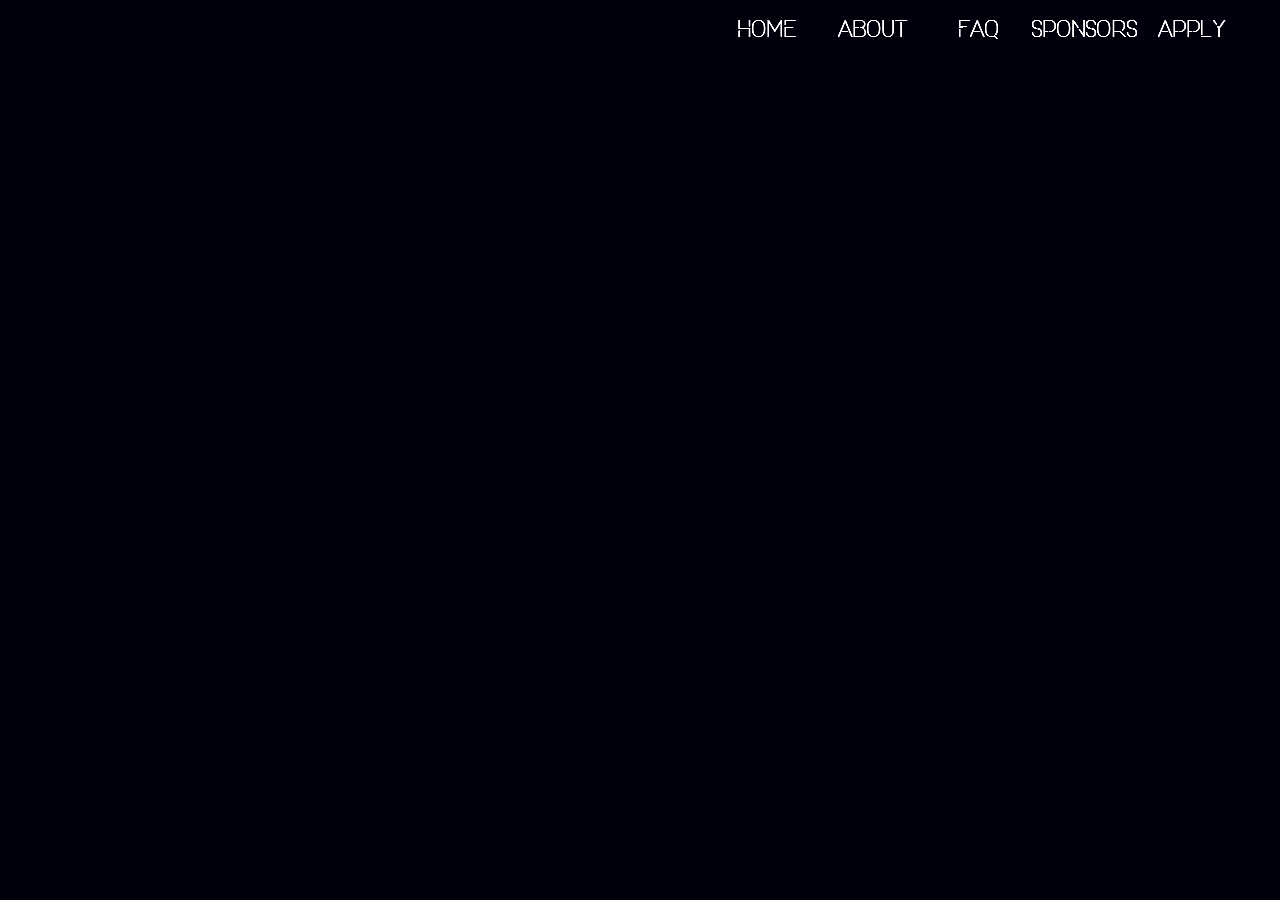
==== about.html @ 70204dcb "first" ====
<!DOCTYPE html>
<html class="nojs html css_verticalspacer" lang="en-US">
 <head>

  <meta http-equiv="Content-type" content="text/html;charset=UTF-8"/>
  <meta name="generator" content="2017.0.2.363"/>
  <meta name="viewport" content="width=device-width, initial-scale=1.0"/>
  
  <script type="text/javascript">
   // Update the 'nojs'/'js' class on the html node
document.documentElement.className = document.documentElement.className.replace(/\bnojs\b/g, 'js');

// Check that all required assets are uploaded and up-to-date
if(typeof Muse == "undefined") window.Muse = {}; window.Muse.assets = {"required":["museutils.js", "museconfig.js", "jquery.musemenu.js", "jquery.watch.js", "require.js", "about.css"], "outOfDate":[]};
</script>
  
  <title>About</title>
  <!-- CSS -->
  <link rel="stylesheet" type="text/css" href="css/site_global.css?crc=4264581616"/>
  <link rel="stylesheet" type="text/css" href="css/master_a-master.css?crc=3843228567"/>
  <link rel="stylesheet" type="text/css" href="css/about.css?crc=3835637601" id="pagesheet"/>
  <!-- JS includes -->
  <!--[if lt IE 9]>
  <script src="scripts/html5shiv.js?crc=4241844378" type="text/javascript"></script>
  <![endif]-->
   </head>
 <body>

  <div class="clearfix borderbox" id="page"><!-- group -->
   <div class="browser_width" id="u864-3-bw">
    <div class="clearfix" id="u864-3"><!-- content -->
     <p>&nbsp;</p>
    </div>
   </div>
   <div class="browser_width" id="u956-bw">
    <div id="u956"><!-- simple frame --></div>
   </div>
   <nav class="MenuBar clearfix" id="menuu97"><!-- horizontal box -->
    <div class="MenuItemContainer clearfix grpelem" id="u112"><!-- vertical box -->
     <a class="nonblock nontext MenuItem MenuItemWithSubMenu transition clearfix colelem" id="u113" href="index.html"><!-- horizontal box --><img class="MenuItemLabel NoWrap grpelem" id="u114" alt="Home" src="images/blank.gif?crc=4208392903"/><!-- state-based BG images --></a>
    </div>
    <div class="MenuItemContainer clearfix grpelem" id="u250"><!-- vertical box -->
     <a class="nonblock nontext MenuItem MenuItemWithSubMenu MuseMenuActive transition clearfix colelem" id="u253" href="about.html"><!-- horizontal box --><img class="MenuItemLabel NoWrap grpelem" id="u256" alt="About" src="images/blank.gif?crc=4208392903"/><!-- state-based BG images --></a>
    </div>
    <div class="MenuItemContainer clearfix grpelem" id="u293"><!-- vertical box -->
     <a class="nonblock nontext MenuItem MenuItemWithSubMenu transition clearfix colelem" id="u296" href="faq.html"><!-- horizontal box --><img class="MenuItemLabel NoWrap grpelem" id="u299" alt="FAQ" src="images/blank.gif?crc=4208392903"/><!-- state-based BG images --></a>
    </div>
    <div class="MenuItemContainer clearfix grpelem" id="u335"><!-- vertical box -->
     <a class="nonblock nontext MenuItem MenuItemWithSubMenu transition clearfix colelem" id="u336" href="sponsors.html"><!-- horizontal box --><img class="MenuItemLabel NoWrap grpelem" id="u338" alt="Sponsors" src="images/blank.gif?crc=4208392903"/><!-- state-based BG images --></a>
    </div>
    <div class="MenuItemContainer clearfix grpelem" id="u377"><!-- vertical box -->
     <a class="nonblock nontext MenuItem MenuItemWithSubMenu transition clearfix colelem" id="u378" href="apply.html"><!-- horizontal box --><img class="MenuItemLabel NoWrap grpelem" id="u381" alt="Apply" src="images/blank.gif?crc=4208392903"/><!-- state-based BG images --></a>
    </div>
   </nav>
   <div class="verticalspacer" data-offset-top="0" data-content-above-spacer="0" data-content-below-spacer="500"></div>
  </div>
  <div class="preload_images">
   <img class="preload" src="images/u114-r.png?crc=39134044" alt=""/>
   <img class="preload" src="images/u114-m.png?crc=39134044" alt=""/>
   <img class="preload" src="images/u114-a.png?crc=4091102593" alt=""/>
   <img class="preload" src="images/u256-r.png?crc=74264179" alt=""/>
   <img class="preload" src="images/u256-m.png?crc=74264179" alt=""/>
   <img class="preload" src="images/u256-a.png?crc=158276597" alt=""/>
   <img class="preload" src="images/u299-r.png?crc=4279162783" alt=""/>
   <img class="preload" src="images/u299-m.png?crc=4279162783" alt=""/>
   <img class="preload" src="images/u299-a.png?crc=238087444" alt=""/>
   <img class="preload" src="images/u338-r.png?crc=57056258" alt=""/>
   <img class="preload" src="images/u338-m.png?crc=57056258" alt=""/>
   <img class="preload" src="images/u338-a.png?crc=390885924" alt=""/>
   <img class="preload" src="images/u381-r.png?crc=91395730" alt=""/>
   <img class="preload" src="images/u381-m.png?crc=91395730" alt=""/>
   <img class="preload" src="images/u381-a.png?crc=3938863892" alt=""/>
  </div>
  <!-- Other scripts -->
  <script type="text/javascript">
   window.Muse.assets.check=function(d){if(!window.Muse.assets.checked){window.Muse.assets.checked=!0;var b={},c=function(a,b){if(window.getComputedStyle){var c=window.getComputedStyle(a,null);return c&&c.getPropertyValue(b)||c&&c[b]||""}if(document.documentElement.currentStyle)return(c=a.currentStyle)&&c[b]||a.style&&a.style[b]||"";return""},a=function(a){if(a.match(/^rgb/))return a=a.replace(/\s+/g,"").match(/([\d\,]+)/gi)[0].split(","),(parseInt(a[0])<<16)+(parseInt(a[1])<<8)+parseInt(a[2]);if(a.match(/^\#/))return parseInt(a.substr(1),
16);return 0},g=function(g){for(var f=document.getElementsByTagName("link"),h=0;h<f.length;h++)if("text/css"==f[h].type){var i=(f[h].href||"").match(/\/?css\/([\w\-]+\.css)\?crc=(\d+)/);if(!i||!i[1]||!i[2])break;b[i[1]]=i[2]}f=document.createElement("div");f.className="version";f.style.cssText="display:none; width:1px; height:1px;";document.getElementsByTagName("body")[0].appendChild(f);for(h=0;h<Muse.assets.required.length;){var i=Muse.assets.required[h],l=i.match(/([\w\-\.]+)\.(\w+)$/),k=l&&l[1]?
l[1]:null,l=l&&l[2]?l[2]:null;switch(l.toLowerCase()){case "css":k=k.replace(/\W/gi,"_").replace(/^([^a-z])/gi,"_$1");f.className+=" "+k;k=a(c(f,"color"));l=a(c(f,"backgroundColor"));k!=0||l!=0?(Muse.assets.required.splice(h,1),"undefined"!=typeof b[i]&&(k!=b[i]>>>24||l!=(b[i]&16777215))&&Muse.assets.outOfDate.push(i)):h++;f.className="version";break;case "js":h++;break;default:throw Error("Unsupported file type: "+l);}}d?d().jquery!="1.8.3"&&Muse.assets.outOfDate.push("jquery-1.8.3.min.js"):Muse.assets.required.push("jquery-1.8.3.min.js");
f.parentNode.removeChild(f);if(Muse.assets.outOfDate.length||Muse.assets.required.length)f="Some files on the server may be missing or incorrect. Clear browser cache and try again. If the problem persists please contact website author.",g&&Muse.assets.outOfDate.length&&(f+="\nOut of date: "+Muse.assets.outOfDate.join(",")),g&&Muse.assets.required.length&&(f+="\nMissing: "+Muse.assets.required.join(",")),alert(f)};location&&location.search&&location.search.match&&location.search.match(/muse_debug/gi)?setTimeout(function(){g(!0)},5E3):g()}};
var muse_init=function(){require.config({baseUrl:""});require(["jquery","museutils","whatinput","jquery.musemenu","jquery.watch"],function(d){var $ = d;$(document).ready(function(){try{
window.Muse.assets.check($);/* body */
Muse.Utils.transformMarkupToFixBrowserProblemsPreInit();/* body */
Muse.Utils.prepHyperlinks(true);/* body */
Muse.Utils.fullPage('#page');/* 100% height page */
Muse.Utils.initWidget('.MenuBar', ['#bp_infinity'], function(elem) { return $(elem).museMenu(); });/* unifiedNavBar */
Muse.Utils.showWidgetsWhenReady();/* body */
Muse.Utils.transformMarkupToFixBrowserProblems();/* body */
}catch(b){if(b&&"function"==typeof b.notify?b.notify():Muse.Assert.fail("Error calling selector function: "+b),false)throw b;}})})};

</script>
  <!-- RequireJS script -->
  <script src="scripts/require.js?crc=4234670167" type="text/javascript" async data-main="scripts/museconfig.js?crc=4152223963" onload="if (requirejs) requirejs.onError = function(requireType, requireModule) { if (requireType && requireType.toString && requireType.toString().indexOf && 0 <= requireType.toString().indexOf('#scripterror')) window.Muse.assets.check(); }" onerror="window.Muse.assets.check();"></script>
   </body>
</html>
---- css/site_global.css ----
html{min-height:100%;min-width:100%;-ms-text-size-adjust:none;}body,div,dl,dt,dd,ul,ol,li,nav,h1,h2,h3,h4,h5,h6,pre,code,form,fieldset,legend,input,button,textarea,p,blockquote,th,td,a{margin:0px;padding:0px;border-width:0px;border-style:solid;border-color:transparent;-webkit-transform-origin:left top;-ms-transform-origin:left top;-o-transform-origin:left top;transform-origin:left top;background-repeat:no-repeat;}button.submit-btn{-moz-box-sizing:content-box;-webkit-box-sizing:content-box;box-sizing:content-box;}.transition{-webkit-transition-property:background-image,background-position,background-color,border-color,border-radius,color,font-size,font-style,font-weight,letter-spacing,line-height,text-align,box-shadow,text-shadow,opacity;transition-property:background-image,background-position,background-color,border-color,border-radius,color,font-size,font-style,font-weight,letter-spacing,line-height,text-align,box-shadow,text-shadow,opacity;}.transition *{-webkit-transition:inherit;transition:inherit;}table{border-collapse:collapse;border-spacing:0px;}fieldset,img{border:0px;border-style:solid;-webkit-transform-origin:left top;-ms-transform-origin:left top;-o-transform-origin:left top;transform-origin:left top;}address,caption,cite,code,dfn,em,strong,th,var,optgroup{font-style:inherit;font-weight:inherit;}del,ins{text-decoration:none;}li{list-style:none;}caption,th{text-align:left;}h1,h2,h3,h4,h5,h6{font-size:100%;font-weight:inherit;}input,button,textarea,select,optgroup,option{font-family:inherit;font-size:inherit;font-style:inherit;font-weight:inherit;}.form-grp input,.form-grp textarea{-webkit-appearance:none;-webkit-border-radius:0;}body{font-family:Arial, Helvetica Neue, Helvetica, sans-serif;text-align:left;font-size:14px;line-height:17px;word-wrap:break-word;text-rendering:optimizeLegibility;-moz-font-feature-settings:'liga';-ms-font-feature-settings:'liga';-webkit-font-feature-settings:'liga';font-feature-settings:'liga';}a:link{color:#0000FF;text-decoration:underline;}a:visited{color:#800080;text-decoration:underline;}a:hover{color:#0000FF;text-decoration:underline;}a:active{color:#EE0000;text-decoration:underline;}a.nontext{color:black;text-decoration:none;font-style:normal;font-weight:normal;}.normal_text{color:#000000;direction:ltr;font-family:Arial, Helvetica Neue, Helvetica, sans-serif;font-size:14px;font-style:normal;font-weight:normal;letter-spacing:0px;line-height:17px;text-align:left;text-decoration:none;text-indent:0px;text-transform:none;vertical-align:0px;padding:0px;}.Nav_Global_Up1{color:#FFFFFF;font-family:sofia-pro, sans-serif;font-size:16px;font-weight:500;text-align:center;text-transform:uppercase;padding:0px;}.Nav_Global_Over1{color:#FFB696;font-family:sofia-pro, sans-serif;font-size:16px;font-weight:500;text-align:center;text-transform:uppercase;padding:0px;}.Light-Upper{color:#FFFFFF;font-family:sofia-pro, sans-serif;font-weight:500;text-transform:uppercase;}.Character-Style{color:#A6CE39;font-size:61px;}.list0 li:before{position:absolute;right:100%;letter-spacing:0px;text-decoration:none;font-weight:normal;font-style:normal;}.rtl-list li:before{right:auto;left:100%;}.nls-None > li:before,.nls-None .list3 > li:before,.nls-None .list6 > li:before{margin-right:6px;content:'•';}.nls-None .list1 > li:before,.nls-None .list4 > li:before,.nls-None .list7 > li:before{margin-right:6px;content:'○';}.nls-None,.nls-None .list1,.nls-None .list2,.nls-None .list3,.nls-None .list4,.nls-None .list5,.nls-None .list6,.nls-None .list7,.nls-None .list8{padding-left:34px;}.nls-None.rtl-list,.nls-None .list1.rtl-list,.nls-None .list2.rtl-list,.nls-None .list3.rtl-list,.nls-None .list4.rtl-list,.nls-None .list5.rtl-list,.nls-None .list6.rtl-list,.nls-None .list7.rtl-list,.nls-None .list8.rtl-list{padding-left:0px;padding-right:34px;}.nls-None .list2 > li:before,.nls-None .list5 > li:before,.nls-None .list8 > li:before{margin-right:6px;content:'-';}.nls-None.rtl-list > li:before,.nls-None .list1.rtl-list > li:before,.nls-None .list2.rtl-list > li:before,.nls-None .list3.rtl-list > li:before,.nls-None .list4.rtl-list > li:before,.nls-None .list5.rtl-list > li:before,.nls-None .list6.rtl-list > li:before,.nls-None .list7.rtl-list > li:before,.nls-None .list8.rtl-list > li:before{margin-right:0px;margin-left:6px;}.TabbedPanelsTab{white-space:nowrap;}.MenuBar .MenuBarView,.MenuBar .SubMenuView{display:block;list-style:none;}.MenuBar .SubMenu{display:none;position:absolute;}.NoWrap{white-space:nowrap;word-wrap:normal;}.rootelem{margin-left:auto;margin-right:auto;}.colelem{display:inline;float:left;clear:both;}.clearfix:after{content:"\0020";visibility:hidden;display:block;height:0px;clear:both;}*:first-child+html .clearfix{zoom:1;}.clip_frame{overflow:hidden;}.popup_anchor{position:relative;width:0px;height:0px;}.popup_element{z-index:100000;}.svg{display:block;vertical-align:top;}span.wrap{content:'';clear:left;display:block;}span.actAsInlineDiv{display:inline-block;}.position_content,.excludeFromNormalFlow{float:left;}.preload_images{position:absolute;overflow:hidden;left:-9999px;top:-9999px;height:1px;width:1px;}.preload{height:1px;width:1px;}.animateStates{-webkit-transition:0.3s ease-in-out;-moz-transition:0.3s ease-in-out;-o-transition:0.3s ease-in-out;transition:0.3s ease-in-out;}[data-whatinput="mouse"] *:focus,[data-whatinput="touch"] *:focus,input:focus,textarea:focus{outline:none;}textarea{resize:none;overflow:auto;}.fld-prompt{pointer-events:none;}.wrapped-input{position:absolute;top:0px;left:0px;background:transparent;border:none;}.submit-btn{z-index:50000;cursor:pointer;}.anchor_item{width:22px;height:18px;}.MenuBar .SubMenuVisible,.MenuBarVertical .SubMenuVisible,.MenuBar .SubMenu .SubMenuVisible,.popup_element.Active,span.actAsPara,.actAsDiv,a.nonblock.nontext,img.block{display:block;}.widget_invisible,.js .invi,.js .mse_pre_init{visibility:hidden;}.ose_ei{visibility:hidden;z-index:0;}.no_vert_scroll{overflow-y:hidden;}.always_vert_scroll{overflow-y:scroll;}.always_horz_scroll{overflow-x:scroll;}.fullscreen{overflow:hidden;left:0px;top:0px;position:fixed;height:100%;width:100%;-moz-box-sizing:border-box;-webkit-box-sizing:border-box;-ms-box-sizing:border-box;box-sizing:border-box;}.fullwidth{position:absolute;}.borderbox{-moz-box-sizing:border-box;-webkit-box-sizing:border-box;-ms-box-sizing:border-box;box-sizing:border-box;}.scroll_wrapper{position:absolute;overflow:auto;left:0px;right:0px;top:0px;bottom:0px;padding-top:0px;padding-bottom:0px;margin-top:0px;margin-bottom:0px;}.browser_width > *{position:absolute;left:0px;right:0px;}.grpelem,.accordion_wrapper{display:inline;float:left;}.fld-checkbox input[type=checkbox],.fld-radiobutton input[type=radio]{position:absolute;overflow:hidden;clip:rect(0px, 0px, 0px, 0px);height:1px;width:1px;margin:-1px;padding:0px;border:0px;}.fld-checkbox input[type=checkbox] + label,.fld-radiobutton input[type=radio] + label{display:inline-block;background-repeat:no-repeat;cursor:pointer;float:left;width:100%;height:100%;}.pointer_cursor,.fld-recaptcha-mode,.fld-recaptcha-refresh,.fld-recaptcha-help{cursor:pointer;}p,h1,h2,h3,h4,h5,h6,ol,ul,span.actAsPara{max-height:1000000px;}.superscript{vertical-align:super;font-size:66%;line-height:0px;}.subscript{vertical-align:sub;font-size:66%;line-height:0px;}.horizontalSlideShow{-ms-touch-action:pan-y;touch-action:pan-y;}.verticalSlideShow{-ms-touch-action:pan-x;touch-action:pan-x;}.colelem100,.verticalspacer{clear:both;}.list0 li,.MenuBar .MenuItemContainer,.SlideShowContentPanel .fullscreen img,.css_verticalspacer .verticalspacer{position:relative;}.popup_element.Inactive,.js .disn,.js .an_invi,.hidden,.breakpoint{display:none;}#muse_css_mq{position:absolute;display:none;background-color:#FFFFFE;}.fluid_height_spacer{width:0.01px;}.muse_check_css{display:none;position:fixed;}@media screen and (-webkit-min-device-pixel-ratio:0){body{text-rendering:auto;}}
---- css/master_a-master.css ----
#u864-3{background-color:transparent;}#u956{background-color:#00000D;}#u113{-webkit-transition-duration:0s;-webkit-transition-delay:0s;transition-duration:0s;transition-delay:0s;background-image:url("../images/blank.gif?crc=4208392903");border-width:0px;background-color:transparent;}#u113:hover{-webkit-transition-duration:0.5s;-webkit-transition-delay:0s;-webkit-transition-timing-function:ease;transition-duration:0.5s;transition-delay:0s;transition-timing-function:ease;}#u114{vertical-align:top;background:transparent url("../images/u114.png?crc=4091102593") no-repeat 0px 0px;}#u113:hover #u114{background:transparent url("../images/u114-r.png?crc=39134044") no-repeat 0px 0px;}#u113:active #u114{background:transparent url("../images/u114-m.png?crc=39134044") no-repeat 0px 0px;}#u113.MuseMenuActive #u114{background:transparent url("../images/u114-a.png?crc=4091102593") no-repeat 0px 0px;}#u253{-webkit-transition-duration:0s;-webkit-transition-delay:0s;transition-duration:0s;transition-delay:0s;background-image:url("../images/blank.gif?crc=4208392903");border-width:0px;background-color:transparent;}#u253:hover{-webkit-transition-duration:0.5s;-webkit-transition-delay:0s;-webkit-transition-timing-function:ease;transition-duration:0.5s;transition-delay:0s;transition-timing-function:ease;}#u256{vertical-align:top;background:transparent url("../images/u256.png?crc=158276597") no-repeat 0px 0px;}#u253:hover #u256{background:transparent url("../images/u256-r.png?crc=74264179") no-repeat 0px 0px;}#u253:active #u256{background:transparent url("../images/u256-m.png?crc=74264179") no-repeat 0px 0px;}#u253.MuseMenuActive #u256{background:transparent url("../images/u256-a.png?crc=158276597") no-repeat 0px 0px;}#u296{-webkit-transition-duration:0s;-webkit-transition-delay:0s;transition-duration:0s;transition-delay:0s;background-image:url("../images/blank.gif?crc=4208392903");border-width:0px;background-color:transparent;}#u296:hover{-webkit-transition-duration:0.5s;-webkit-transition-delay:0s;-webkit-transition-timing-function:ease;transition-duration:0.5s;transition-delay:0s;transition-timing-function:ease;}#u299{vertical-align:top;background:transparent url("../images/u299.png?crc=238087444") no-repeat 0px 0px;}#u296:hover #u299{background:transparent url("../images/u299-r.png?crc=4279162783") no-repeat 0px 0px;}#u296:active #u299{background:transparent url("../images/u299-m.png?crc=4279162783") no-repeat 0px 0px;}#u296.MuseMenuActive #u299{background:transparent url("../images/u299-a.png?crc=238087444") no-repeat 0px 0px;}#u336{-webkit-transition-duration:0s;-webkit-transition-delay:0s;transition-duration:0s;transition-delay:0s;background-image:url("../images/blank.gif?crc=4208392903");border-width:0px;background-color:transparent;}#u336:hover{-webkit-transition-duration:0.5s;-webkit-transition-delay:0s;-webkit-transition-timing-function:ease;transition-duration:0.5s;transition-delay:0s;transition-timing-function:ease;}#u338{vertical-align:top;background:transparent url("../images/u338.png?crc=390885924") no-repeat 0px 0px;}#u336:hover #u338{background:transparent url("../images/u338-r.png?crc=57056258") no-repeat 0px 0px;}#u336:active #u338{background:transparent url("../images/u338-m.png?crc=57056258") no-repeat 0px 0px;}#u336.MuseMenuActive #u338{background:transparent url("../images/u338-a.png?crc=390885924") no-repeat 0px 0px;}#menuu97,#u112,#u250,#u293,#u335,#u377{border-width:0px;background-color:transparent;}#u378{-webkit-transition-duration:0s;-webkit-transition-delay:0s;transition-duration:0s;transition-delay:0s;background-image:url("../images/blank.gif?crc=4208392903");border-width:0px;background-color:transparent;}#u378:hover{-webkit-transition-duration:0.5s;-webkit-transition-delay:0s;-webkit-transition-timing-function:ease;transition-duration:0.5s;transition-delay:0s;transition-timing-function:ease;}#u113.MuseMenuActive,#u253.MuseMenuActive,#u296.MuseMenuActive,#u336.MuseMenuActive,#u378.MuseMenuActive{-webkit-transition-duration:0s;-webkit-transition-delay:0s;transition-duration:0s;transition-delay:0s;}#u381{vertical-align:top;background:transparent url("../images/u381.png?crc=3938863892") no-repeat 0px 0px;}#u378:hover #u381{background:transparent url("../images/u381-r.png?crc=91395730") no-repeat 0px 0px;}#u378:active #u381{background:transparent url("../images/u381-m.png?crc=91395730") no-repeat 0px 0px;}#u378.MuseMenuActive #u381{background:transparent url("../images/u381-a.png?crc=3938863892") no-repeat 0px 0px;}.MenuItem{cursor:pointer;}
---- css/about.css ----
.version.about{color:#0000E4;background-color:#9F2F61;}#muse_css_mq{background-color:#FFFFFF;}#page{z-index:1;min-height:438px;background-image:none;border-width:0px;border-color:#000000;background-color:transparent;padding-bottom:62px;width:100%;max-width:1250px;margin-left:auto;margin-right:auto;}#u864-3{z-index:2;min-height:62px;position:fixed;top:0px;}#u864-3-bw{z-index:2;}#u956{z-index:5;height:62px;position:fixed;top:0px;}#u956-bw{z-index:5;}#menuu97{z-index:6;width:531px;position:fixed;top:14px;left:50%;margin-left:74px;}#u112{width:106px;min-height:34px;position:relative;margin-right:-10000px;}#u113{width:106px;position:relative;}#u113:hover{width:106px;min-height:0px;margin:0px;}#u250{width:106px;min-height:34px;position:relative;margin-right:-10000px;left:106px;}#u253{width:106px;position:relative;}#u113.MuseMenuActive,#u253:hover{width:106px;min-height:0px;margin:0px;}#u293{width:106px;min-height:34px;position:relative;margin-right:-10000px;left:212px;}#u296{width:106px;position:relative;}#u253.MuseMenuActive,#u296:hover{width:106px;min-height:0px;margin:0px;}#u335{width:106px;min-height:34px;position:relative;margin-right:-10000px;left:318px;}#u336{width:106px;position:relative;}#u296.MuseMenuActive,#u336:hover{width:106px;min-height:0px;margin:0px;}#u336.MuseMenuActive{width:106px;min-height:0px;margin:0px;}#u114,#u256,#u299,#u338{height:37px;width:106px;position:relative;margin-bottom:-3px;margin-right:-10000px;top:3px;}#u377{width:107px;min-height:34px;position:relative;margin-right:-10000px;left:424px;}#u378{width:107px;position:relative;}#u378:hover{width:107px;min-height:0px;margin:0px;}#u378.MuseMenuActive{width:107px;min-height:0px;margin:0px;}#u381{height:37px;width:107px;position:relative;margin-bottom:-3px;margin-right:-10000px;top:3px;}.css_verticalspacer .verticalspacer{height:calc(100vh - 500px);}.html{background-color:#00000D;}body{position:relative;min-width:320px;}
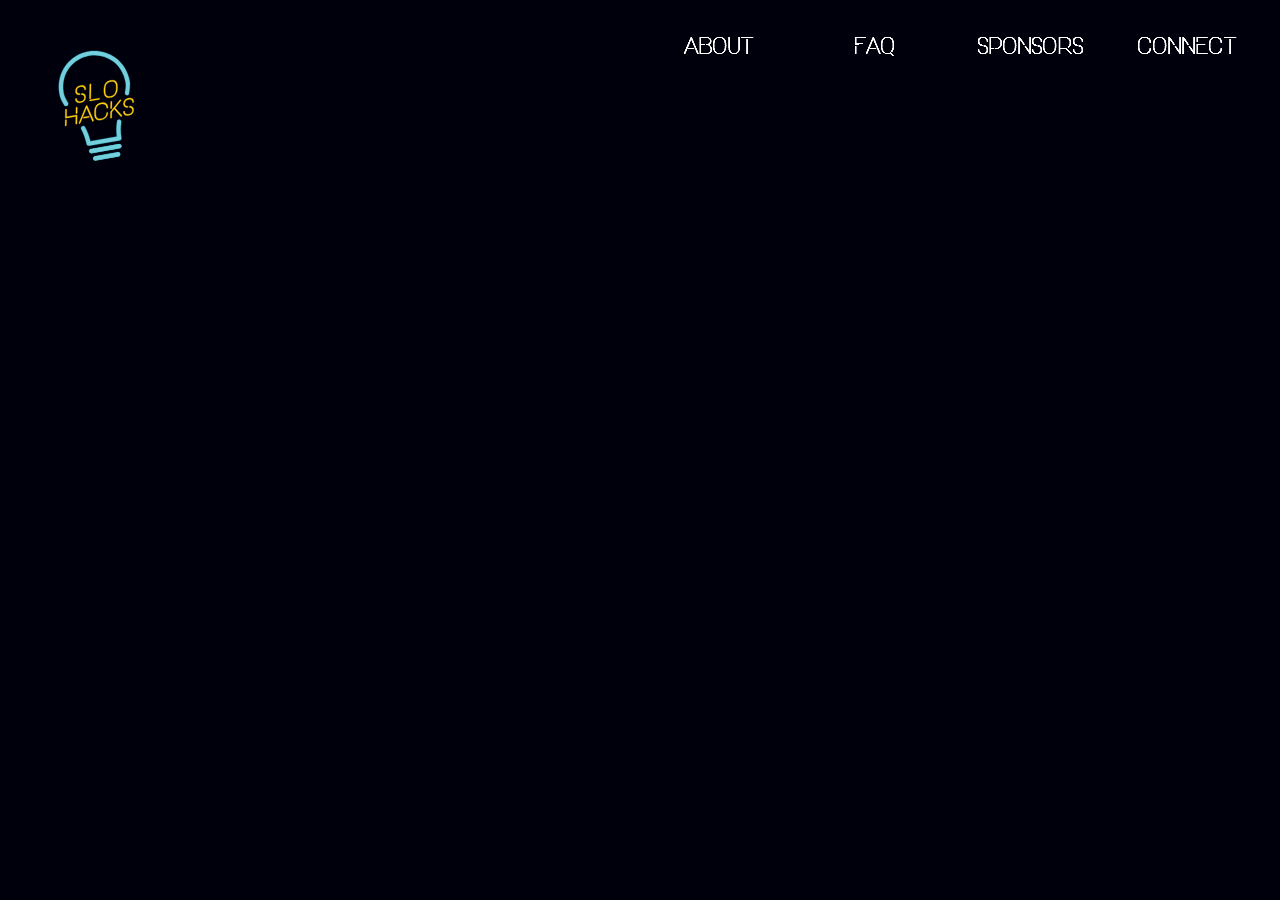
==== commit af9f1053: "morechanges" ====
--- a/about.html
+++ b/about.html
@@ -17,8 +17,8 @@
   <title>About</title>
   <!-- CSS -->
   <link rel="stylesheet" type="text/css" href="css/site_global.css?crc=4264581616"/>
-  <link rel="stylesheet" type="text/css" href="css/master_a-master.css?crc=3843228567"/>
-  <link rel="stylesheet" type="text/css" href="css/about.css?crc=3835637601" id="pagesheet"/>
+  <link rel="stylesheet" type="text/css" href="css/master_a-master.css?crc=4027161433"/>
+  <link rel="stylesheet" type="text/css" href="css/about.css?crc=333335876" id="pagesheet"/>
   <!-- JS includes -->
   <!--[if lt IE 9]>
   <script src="scripts/html5shiv.js?crc=4241844378" type="text/javascript"></script>
@@ -27,49 +27,50 @@
  <body>
 
   <div class="clearfix borderbox" id="page"><!-- group -->
-   <div class="browser_width" id="u864-3-bw">
-    <div class="clearfix" id="u864-3"><!-- content -->
-     <p>&nbsp;</p>
+   <div class="clearfix grpelem" id="pu864-3"><!-- group -->
+    <div class="browser_width" id="u864-3-bw">
+     <div class="clearfix" id="u864-3"><!-- content -->
+      <p>&nbsp;</p>
+     </div>
     </div>
+    <div class="browser_width" id="u3752-3-bw">
+     <div class="clearfix" id="u3752-3"><!-- content -->
+      <p>&nbsp;</p>
+     </div>
+    </div>
+    <a class="nonblock nontext clip_frame" id="u4817" href="index.html"><!-- svg --><img class="svg svg_mar" id="u4813" src="images/logo.svg?crc=184304379" onload="this.style.height=(this.offsetWidth*176/154)+'px'" alt="" data-mu-svgfallback="images/logo_poster_.png?crc=3825379800" data-image-width="154" data-image-height="176"/></a>
    </div>
-   <div class="browser_width" id="u956-bw">
-    <div id="u956"><!-- simple frame --></div>
+   <div id="menuu97-wrapper">
+    <nav class="MenuBar clearfix" id="menuu97"><!-- horizontal box -->
+     <div class="MenuItemContainer borderbox clearfix grpelem" id="u4251"><!-- vertical box -->
+      <a class="nonblock nontext MenuItem MenuItemWithSubMenu borderbox clearfix colelem" id="u4254" href="faq.html"><!-- horizontal box --><div class="MenuItemLabel NoWrap grpelem" id="u4256"><!-- state-based BG images --><img alt="ABOUt" src="images/blank.gif?crc=4208392903"/><div class="fluid_height_spacer"></div></div></a>
+     </div>
+     <div class="MenuItemContainer borderbox clearfix grpelem" id="u3961"><!-- vertical box -->
+      <a class="nonblock nontext MenuItem MenuItemWithSubMenu borderbox clearfix colelem" id="u3964" href="faq.html"><!-- horizontal box --><div class="MenuItemLabel NoWrap grpelem" id="u3967"><!-- state-based BG images --><img alt="FAQ" src="images/blank.gif?crc=4208392903"/><div class="fluid_height_spacer"></div></div></a>
+     </div>
+     <div class="MenuItemContainer borderbox clearfix grpelem" id="u3996"><!-- vertical box -->
+      <a class="nonblock nontext MenuItem MenuItemWithSubMenu borderbox clearfix colelem" id="u3999" href="sponsors.html"><!-- horizontal box --><div class="MenuItemLabel NoWrap grpelem" id="u4001"><!-- state-based BG images --><img alt="SPONSORS" src="images/blank.gif?crc=4208392903"/><div class="fluid_height_spacer"></div></div></a>
+     </div>
+     <div class="MenuItemContainer borderbox clearfix grpelem" id="u4031"><!-- vertical box -->
+      <a class="nonblock nontext MenuItem MenuItemWithSubMenu borderbox clearfix colelem" id="u4032" href="apply.html"><!-- horizontal box --><div class="MenuItemLabel NoWrap grpelem" id="u4033"><!-- state-based BG images --><img alt="connect" src="images/blank.gif?crc=4208392903"/><div class="fluid_height_spacer"></div></div></a>
+     </div>
+    </nav>
    </div>
-   <nav class="MenuBar clearfix" id="menuu97"><!-- horizontal box -->
-    <div class="MenuItemContainer clearfix grpelem" id="u112"><!-- vertical box -->
-     <a class="nonblock nontext MenuItem MenuItemWithSubMenu transition clearfix colelem" id="u113" href="index.html"><!-- horizontal box --><img class="MenuItemLabel NoWrap grpelem" id="u114" alt="Home" src="images/blank.gif?crc=4208392903"/><!-- state-based BG images --></a>
-    </div>
-    <div class="MenuItemContainer clearfix grpelem" id="u250"><!-- vertical box -->
-     <a class="nonblock nontext MenuItem MenuItemWithSubMenu MuseMenuActive transition clearfix colelem" id="u253" href="about.html"><!-- horizontal box --><img class="MenuItemLabel NoWrap grpelem" id="u256" alt="About" src="images/blank.gif?crc=4208392903"/><!-- state-based BG images --></a>
-    </div>
-    <div class="MenuItemContainer clearfix grpelem" id="u293"><!-- vertical box -->
-     <a class="nonblock nontext MenuItem MenuItemWithSubMenu transition clearfix colelem" id="u296" href="faq.html"><!-- horizontal box --><img class="MenuItemLabel NoWrap grpelem" id="u299" alt="FAQ" src="images/blank.gif?crc=4208392903"/><!-- state-based BG images --></a>
-    </div>
-    <div class="MenuItemContainer clearfix grpelem" id="u335"><!-- vertical box -->
-     <a class="nonblock nontext MenuItem MenuItemWithSubMenu transition clearfix colelem" id="u336" href="sponsors.html"><!-- horizontal box --><img class="MenuItemLabel NoWrap grpelem" id="u338" alt="Sponsors" src="images/blank.gif?crc=4208392903"/><!-- state-based BG images --></a>
-    </div>
-    <div class="MenuItemContainer clearfix grpelem" id="u377"><!-- vertical box -->
-     <a class="nonblock nontext MenuItem MenuItemWithSubMenu transition clearfix colelem" id="u378" href="apply.html"><!-- horizontal box --><img class="MenuItemLabel NoWrap grpelem" id="u381" alt="Apply" src="images/blank.gif?crc=4208392903"/><!-- state-based BG images --></a>
-    </div>
-   </nav>
-   <div class="verticalspacer" data-offset-top="0" data-content-above-spacer="0" data-content-below-spacer="500"></div>
+   <div class="verticalspacer" data-offset-top="0" data-content-above-spacer="196" data-content-below-spacer="500"></div>
   </div>
   <div class="preload_images">
-   <img class="preload" src="images/u114-r.png?crc=39134044" alt=""/>
-   <img class="preload" src="images/u114-m.png?crc=39134044" alt=""/>
-   <img class="preload" src="images/u114-a.png?crc=4091102593" alt=""/>
-   <img class="preload" src="images/u256-r.png?crc=74264179" alt=""/>
-   <img class="preload" src="images/u256-m.png?crc=74264179" alt=""/>
-   <img class="preload" src="images/u256-a.png?crc=158276597" alt=""/>
-   <img class="preload" src="images/u299-r.png?crc=4279162783" alt=""/>
-   <img class="preload" src="images/u299-m.png?crc=4279162783" alt=""/>
-   <img class="preload" src="images/u299-a.png?crc=238087444" alt=""/>
-   <img class="preload" src="images/u338-r.png?crc=57056258" alt=""/>
-   <img class="preload" src="images/u338-m.png?crc=57056258" alt=""/>
-   <img class="preload" src="images/u338-a.png?crc=390885924" alt=""/>
-   <img class="preload" src="images/u381-r.png?crc=91395730" alt=""/>
-   <img class="preload" src="images/u381-m.png?crc=91395730" alt=""/>
-   <img class="preload" src="images/u381-a.png?crc=3938863892" alt=""/>
+   <img class="preload" src="images/u4256-r.png?crc=4235859029" alt=""/>
+   <img class="preload" src="images/u4256-m.png?crc=433518639" alt=""/>
+   <img class="preload" src="images/u4256-a.png?crc=485691759" alt=""/>
+   <img class="preload" src="images/u3967-r.png?crc=4058194663" alt=""/>
+   <img class="preload" src="images/u3967-m.png?crc=90890968" alt=""/>
+   <img class="preload" src="images/u3967-a.png?crc=331063071" alt=""/>
+   <img class="preload" src="images/u4001-r.png?crc=4289064821" alt=""/>
+   <img class="preload" src="images/u4001-m.png?crc=3872406088" alt=""/>
+   <img class="preload" src="images/u4001-a.png?crc=31867854" alt=""/>
+   <img class="preload" src="images/u4033-r.png?crc=3971411417" alt=""/>
+   <img class="preload" src="images/u4033-m.png?crc=241174372" alt=""/>
+   <img class="preload" src="images/u4033-a.png?crc=4028371115" alt=""/>
   </div>
   <!-- Other scripts -->
   <script type="text/javascript">
--- a/css/master_a-master.css
+++ b/css/master_a-master.css
@@ -1 +1 @@
-#u864-3{background-color:transparent;}#u956{background-color:#00000D;}#u113{-webkit-transition-duration:0s;-webkit-transition-delay:0s;transition-duration:0s;transition-delay:0s;background-image:url("../images/blank.gif?crc=4208392903");border-width:0px;background-color:transparent;}#u113:hover{-webkit-transition-duration:0.5s;-webkit-transition-delay:0s;-webkit-transition-timing-function:ease;transition-duration:0.5s;transition-delay:0s;transition-timing-function:ease;}#u114{vertical-align:top;background:transparent url("../images/u114.png?crc=4091102593") no-repeat 0px 0px;}#u113:hover #u114{background:transparent url("../images/u114-r.png?crc=39134044") no-repeat 0px 0px;}#u113:active #u114{background:transparent url("../images/u114-m.png?crc=39134044") no-repeat 0px 0px;}#u113.MuseMenuActive #u114{background:transparent url("../images/u114-a.png?crc=4091102593") no-repeat 0px 0px;}#u253{-webkit-transition-duration:0s;-webkit-transition-delay:0s;transition-duration:0s;transition-delay:0s;background-image:url("../images/blank.gif?crc=4208392903");border-width:0px;background-color:transparent;}#u253:hover{-webkit-transition-duration:0.5s;-webkit-transition-delay:0s;-webkit-transition-timing-function:ease;transition-duration:0.5s;transition-delay:0s;transition-timing-function:ease;}#u256{vertical-align:top;background:transparent url("../images/u256.png?crc=158276597") no-repeat 0px 0px;}#u253:hover #u256{background:transparent url("../images/u256-r.png?crc=74264179") no-repeat 0px 0px;}#u253:active #u256{background:transparent url("../images/u256-m.png?crc=74264179") no-repeat 0px 0px;}#u253.MuseMenuActive #u256{background:transparent url("../images/u256-a.png?crc=158276597") no-repeat 0px 0px;}#u296{-webkit-transition-duration:0s;-webkit-transition-delay:0s;transition-duration:0s;transition-delay:0s;background-image:url("../images/blank.gif?crc=4208392903");border-width:0px;background-color:transparent;}#u296:hover{-webkit-transition-duration:0.5s;-webkit-transition-delay:0s;-webkit-transition-timing-function:ease;transition-duration:0.5s;transition-delay:0s;transition-timing-function:ease;}#u299{vertical-align:top;background:transparent url("../images/u299.png?crc=238087444") no-repeat 0px 0px;}#u296:hover #u299{background:transparent url("../images/u299-r.png?crc=4279162783") no-repeat 0px 0px;}#u296:active #u299{background:transparent url("../images/u299-m.png?crc=4279162783") no-repeat 0px 0px;}#u296.MuseMenuActive #u299{background:transparent url("../images/u299-a.png?crc=238087444") no-repeat 0px 0px;}#u336{-webkit-transition-duration:0s;-webkit-transition-delay:0s;transition-duration:0s;transition-delay:0s;background-image:url("../images/blank.gif?crc=4208392903");border-width:0px;background-color:transparent;}#u336:hover{-webkit-transition-duration:0.5s;-webkit-transition-delay:0s;-webkit-transition-timing-function:ease;transition-duration:0.5s;transition-delay:0s;transition-timing-function:ease;}#u338{vertical-align:top;background:transparent url("../images/u338.png?crc=390885924") no-repeat 0px 0px;}#u336:hover #u338{background:transparent url("../images/u338-r.png?crc=57056258") no-repeat 0px 0px;}#u336:active #u338{background:transparent url("../images/u338-m.png?crc=57056258") no-repeat 0px 0px;}#u336.MuseMenuActive #u338{background:transparent url("../images/u338-a.png?crc=390885924") no-repeat 0px 0px;}#menuu97,#u112,#u250,#u293,#u335,#u377{border-width:0px;background-color:transparent;}#u378{-webkit-transition-duration:0s;-webkit-transition-delay:0s;transition-duration:0s;transition-delay:0s;background-image:url("../images/blank.gif?crc=4208392903");border-width:0px;background-color:transparent;}#u378:hover{-webkit-transition-duration:0.5s;-webkit-transition-delay:0s;-webkit-transition-timing-function:ease;transition-duration:0.5s;transition-delay:0s;transition-timing-function:ease;}#u113.MuseMenuActive,#u253.MuseMenuActive,#u296.MuseMenuActive,#u336.MuseMenuActive,#u378.MuseMenuActive{-webkit-transition-duration:0s;-webkit-transition-delay:0s;transition-duration:0s;transition-delay:0s;}#u381{vertical-align:top;background:transparent url("../images/u381.png?crc=3938863892") no-repeat 0px 0px;}#u378:hover #u381{background:transparent url("../images/u381-r.png?crc=91395730") no-repeat 0px 0px;}#u378:active #u381{background:transparent url("../images/u381-m.png?crc=91395730") no-repeat 0px 0px;}#u378.MuseMenuActive #u381{background:transparent url("../images/u381-a.png?crc=3938863892") no-repeat 0px 0px;}.MenuItem{cursor:pointer;}+#u3752-3{background-color:#00000D;}#menuu97,#u4251,#u4254{border-width:0px;background-color:transparent;}#u4256{vertical-align:top;background:transparent url("../images/u4256.png?crc=485691759") no-repeat center;background-size:96.29629629629629%;}#u4254:hover #u4256{background:transparent url("../images/u4256-r.png?crc=4235859029") no-repeat center;background-size:98.76543209876543%;}#u4254:active #u4256{background:transparent url("../images/u4256-m.png?crc=433518639") no-repeat center;background-size:98.76543209876543%;}#u4254.MuseMenuActive #u4256{background:transparent url("../images/u4256-a.png?crc=485691759") no-repeat center;background-size:96.29629629629629%;}#u3961,#u3964{border-width:0px;background-color:transparent;}#u3967{vertical-align:top;background:transparent url("../images/u3967.png?crc=331063071") no-repeat center;background-size:96.29629629629629%;}#u3964:hover #u3967{background:transparent url("../images/u3967-r.png?crc=4058194663") no-repeat center;background-size:98.76543209876543%;}#u3964:active #u3967{background:transparent url("../images/u3967-m.png?crc=90890968") no-repeat center;background-size:98.76543209876543%;}#u3964.MuseMenuActive #u3967{background:transparent url("../images/u3967-a.png?crc=331063071") no-repeat center;background-size:96.29629629629629%;}#u3996,#u3999{border-width:0px;background-color:transparent;}#u4001{vertical-align:top;background:transparent url("../images/u4001.png?crc=31867854") no-repeat center;background-size:96.29629629629629%;}#u3999:hover #u4001{background:transparent url("../images/u4001-r.png?crc=4289064821") no-repeat center;background-size:98.76543209876543%;}#u3999:active #u4001{background:transparent url("../images/u4001-m.png?crc=3872406088") no-repeat center;background-size:98.76543209876543%;}#u3999.MuseMenuActive #u4001{background:transparent url("../images/u4001-a.png?crc=31867854") no-repeat center;background-size:96.29629629629629%;}#u4031,#u4032{border-width:0px;background-color:transparent;}#u4033{vertical-align:top;background:transparent url("../images/u4033.png?crc=4028371115") no-repeat center;background-size:96.31901840490798%;}#u4032:hover #u4033{background:transparent url("../images/u4033-r.png?crc=3971411417") no-repeat center;background-size:98.77300613496932%;}#u4032:active #u4033{background:transparent url("../images/u4033-m.png?crc=241174372") no-repeat center;background-size:98.77300613496932%;}#u4032.MuseMenuActive #u4033{background:transparent url("../images/u4033-a.png?crc=4028371115") no-repeat center;background-size:96.31901840490798%;}.MenuItem{cursor:pointer;}#u864-3,#u4817{background-color:transparent;}#u4813{display:block;}--- a/css/about.css
+++ b/css/about.css
@@ -1 +1 @@
-.version.about{color:#0000E4;background-color:#9F2F61;}#muse_css_mq{background-color:#FFFFFF;}#page{z-index:1;min-height:438px;background-image:none;border-width:0px;border-color:#000000;background-color:transparent;padding-bottom:62px;width:100%;max-width:1250px;margin-left:auto;margin-right:auto;}#u864-3{z-index:2;min-height:62px;position:fixed;top:0px;}#u864-3-bw{z-index:2;}#u956{z-index:5;height:62px;position:fixed;top:0px;}#u956-bw{z-index:5;}#menuu97{z-index:6;width:531px;position:fixed;top:14px;left:50%;margin-left:74px;}#u112{width:106px;min-height:34px;position:relative;margin-right:-10000px;}#u113{width:106px;position:relative;}#u113:hover{width:106px;min-height:0px;margin:0px;}#u250{width:106px;min-height:34px;position:relative;margin-right:-10000px;left:106px;}#u253{width:106px;position:relative;}#u113.MuseMenuActive,#u253:hover{width:106px;min-height:0px;margin:0px;}#u293{width:106px;min-height:34px;position:relative;margin-right:-10000px;left:212px;}#u296{width:106px;position:relative;}#u253.MuseMenuActive,#u296:hover{width:106px;min-height:0px;margin:0px;}#u335{width:106px;min-height:34px;position:relative;margin-right:-10000px;left:318px;}#u336{width:106px;position:relative;}#u296.MuseMenuActive,#u336:hover{width:106px;min-height:0px;margin:0px;}#u336.MuseMenuActive{width:106px;min-height:0px;margin:0px;}#u114,#u256,#u299,#u338{height:37px;width:106px;position:relative;margin-bottom:-3px;margin-right:-10000px;top:3px;}#u377{width:107px;min-height:34px;position:relative;margin-right:-10000px;left:424px;}#u378{width:107px;position:relative;}#u378:hover{width:107px;min-height:0px;margin:0px;}#u378.MuseMenuActive{width:107px;min-height:0px;margin:0px;}#u381{height:37px;width:107px;position:relative;margin-bottom:-3px;margin-right:-10000px;top:3px;}.css_verticalspacer .verticalspacer{height:calc(100vh - 500px);}.html{background-color:#00000D;}body{position:relative;min-width:320px;}+.version.about{color:#000013;background-color:#DE4D44;}#muse_css_mq{background-color:#FFFFFF;}#page{z-index:1;min-height:438px;background-image:none;border-width:0px;border-color:#000000;background-color:transparent;padding-bottom:62px;width:100%;max-width:1250px;margin-left:auto;margin-right:auto;}#pu864-3{z-index:2;padding-bottom:196px;margin-right:-10000px;width:100%;}#u864-3{z-index:2;min-height:62px;position:fixed;top:0px;}#u864-3-bw{z-index:2;}#u3752-3{z-index:5;min-height:62px;position:fixed;top:0px;}#u3752-3-bw{z-index:5;}#u4817{z-index:37;position:fixed;top:20px;left:20px;width:12.32%;max-width:154px;}#u4813{z-index:38;width:100%;}#menuu97{position:relative;left:-50%;margin-left:312.50000000000006px;width:100%;max-width:625px;}#u4251{min-height:58px;position:relative;margin-right:-10000px;width:24.96%;}#u4254{padding-bottom:14px;position:relative;width:100%;}#u4254:hover{min-height:0px;width:100%;margin:0px 0px 0px 0%;}#u3961{min-height:58px;position:relative;margin-right:-10000px;width:24.96%;left:24.96%;}#u3964{padding-bottom:14px;position:relative;width:100%;}#u4254.MuseMenuActive,#u3964:hover{min-height:0px;width:100%;margin:0px 0px 0px 0%;}#u3996{min-height:58px;position:relative;margin-right:-10000px;width:24.96%;left:49.92%;}#u3999{padding-bottom:14px;position:relative;width:100%;}#u3964.MuseMenuActive,#u3999:hover{min-height:0px;width:100%;margin:0px 0px 0px 0%;}#u4256,#u3967,#u4001{position:relative;margin-right:-10000px;top:13px;width:103.85%;left:-1.29%;}#u4256 .fluid_height_spacer,#u3967 .fluid_height_spacer,#u4001 .fluid_height_spacer{padding-bottom:27.160493827160494%;}#u4031{min-height:58px;position:relative;margin-right:-10000px;width:25.12%;left:74.88%;}#u4032{padding-bottom:14px;position:relative;width:100%;}#u3999.MuseMenuActive,#u4032:hover{min-height:0px;width:100%;margin:0px 0px 0px 0%;}#u4032.MuseMenuActive{min-height:0px;width:100%;margin:0px 0px 0px 0%;}#u4033{position:relative;margin-right:-10000px;top:13px;width:103.83%;left:-1.28%;}#u4033 .fluid_height_spacer{padding-bottom:26.993865030674847%;}#menuu97-wrapper{position:fixed;top:4px;z-index:8;left:50%;margin-left:0px;width:50%;max-width:625px;}.css_verticalspacer .verticalspacer{height:calc(100vh - 696px);}.html{background-color:#00000D;}body{position:relative;min-width:320px;}